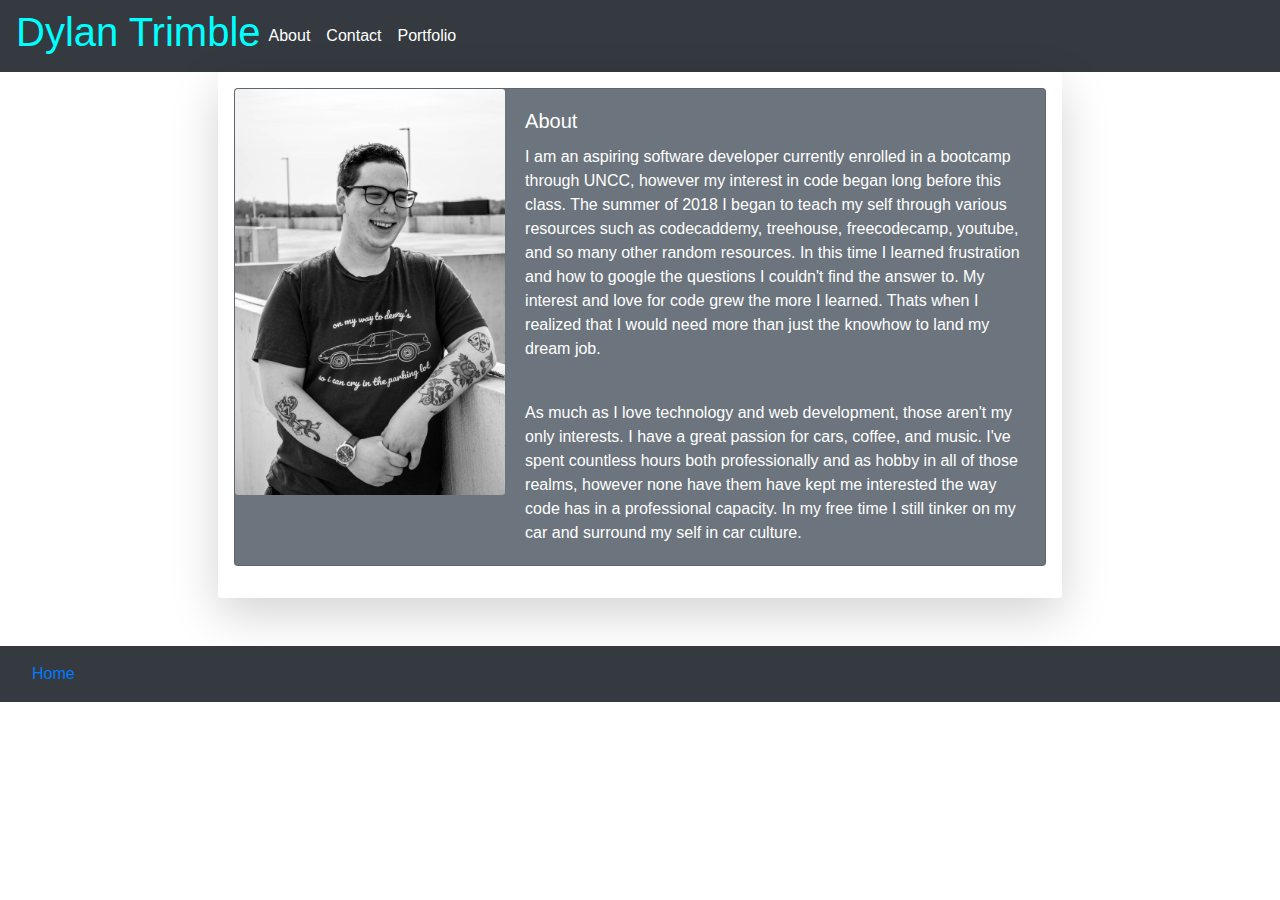
==== index.html @ 840524a8 "made layout for all htmls and added content to index" ====
<!DOCTYPE html>
<html lang="en">

<head>
    <meta charset="UTF-8">
    <meta name="viewport" content="width=device-width, initial-scale=1.0">
    <title>About</title>
    <link rel="stylesheet" href="https://stackpath.bootstrapcdn.com/bootstrap/4.3.1/css/bootstrap.min.css"
        integrity="sha384-ggOyR0iXCbMQv3Xipma34MD+dH/1fQ784/j6cY/iJTQUOhcWr7x9JvoRxT2MZw1T" crossorigin="anonymous">
    <link rel="stylesheet" type="text/css" href="./styles/style.css">
</head>

<body>
    <nav class="navbar navbar-expand-lg navbar-dark bg-dark">
        <h1>Dylan Trimble</h1>
        <button class="navbar-toggler" type="button" data-toggle="collapse" data-target="#navbarSupportedContent"
            aria-controls="navbarSupportedContent" aria-expanded="false" aria-label="Toggle navigation">
            <span class="navbar-toggler-icon"></span>
        </button>
        <div class="collapse navbar-collapse" id="navbarSupportedContent">
            <ul class="navbar-nav mr-auto">
                <li class="nav-item active">
                    <a class="nav-link" href="./index.html">About<span class="sr-only">(current)</span></a>
                </li>
                <ul class="navbar-nav mr-auto">
                    <li class="nav-item active">
                        <a class="nav-link" href="./contact.html">Contact <span class="sr-only">(current)</span></a>
                    </li>
                    <ul class="navbar-nav mr-auto">
                        <li class="nav-item active">
                            <a class="nav-link" href="./portfolio.html">Portfolio <span
                                    class="sr-only">(current)</span></a>
                        </li>
                    </ul>
        </div>
    </nav>
    <div class="row justify-content-md-center" id="cont-1">
        <div class="col-md-8">
            <div class="shadow-lg p-3 mb-5 bg-white rounded">
                <div class="card text-white bg-secondary mb-3" style="max-width: 960px;">
                    <div class="row no-gutters">
                        <div class="col-md-4">
                            <img src="./imagesbs/me.jpg" width="300px" class="card-img float-left" alt="dylan trimble">
                        </div>
                        <!--<div class="row"> -->
                        <div class="col-md-8">
                            <div class="card-body float-left">
                                <h5 class="card-title">About</h5>
                                <p class="card-text">I am an aspiring software developer currently enrolled in a
                                    bootcamp
                                    through UNCC, however my interest in code began long before this class. The summer
                                    of
                                    2018 I began to teach my self through various resources such as codecaddemy,
                                    treehouse,
                                    freecodecamp, youtube, and so many other random resources. In this time I learned
                                    frustration and how to google the questions I couldn't find the answer to. My
                                    interest
                                    and love for code grew the more I learned. Thats when I realized that I would need
                                    more
                                    than just the knowhow to land my dream job.</p>
                                <br>
                                <p class="card-text">As much as I love technology and web
                                    development, those aren't my only interests. I have a great passion for cars,
                                    coffee,
                                    and music. I've spent countless hours both professionally and as hobby in all of
                                    those
                                    realms, however none have them have kept me interested the way code has in a
                                    professional capacity. In my free time I still tinker on my car and surround my self
                                    in
                                    car culture.</p>
                            </div>
                        </div>
                    </div>
                </div>
            </div>
        </div>
    </div>
    <nav class="navbar navbar-expand-lg navbar-dark bg-dark text-center">
            <ul class="nav text-center">
                    <li class="nav-item text-center">
                      <a class="nav-link active text-center" href="./index.html">Home</a>
                    </li>
    </nav>
</body>

</html>
---- styles/style.css ----
h1 {
    color: aqua;
}
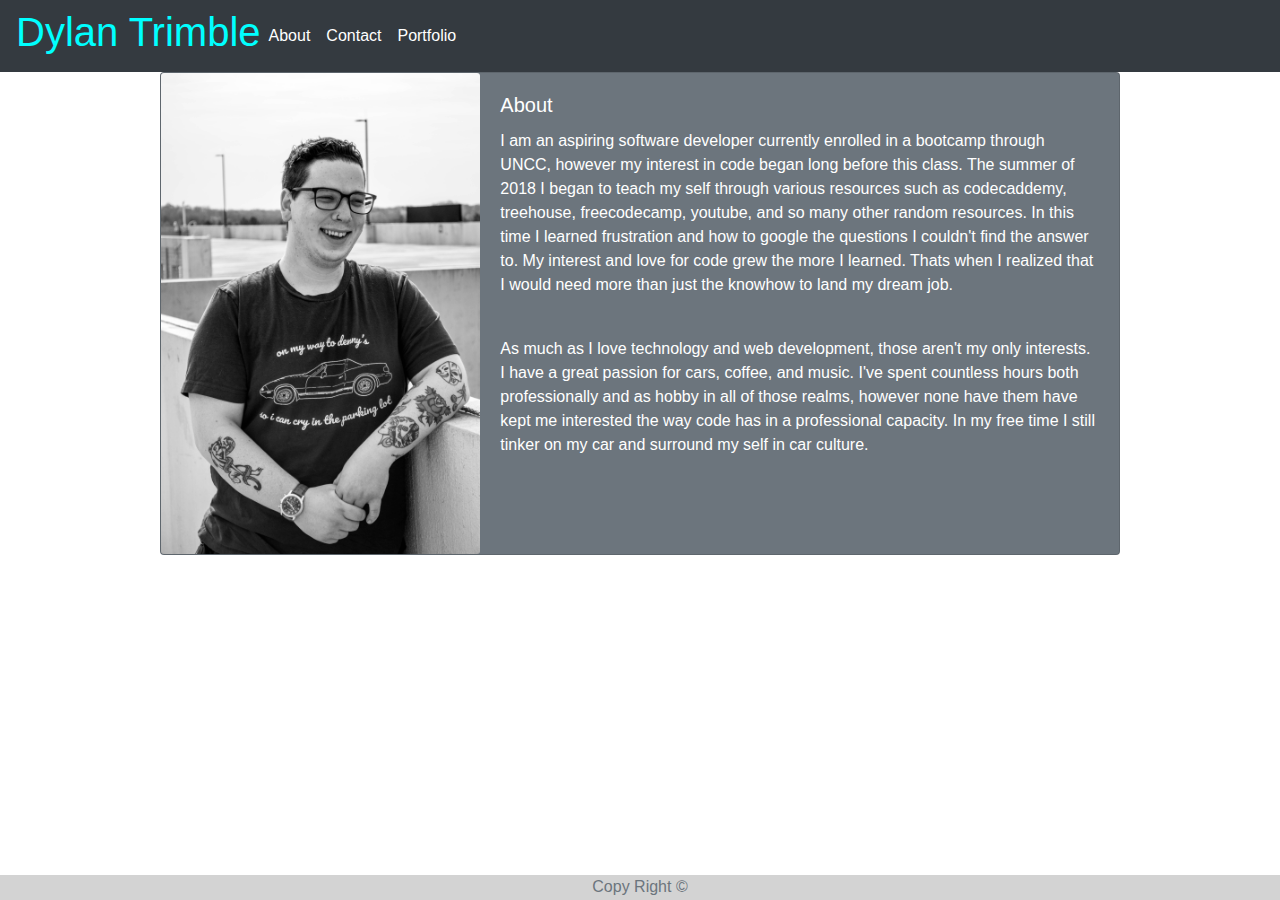
==== commit 0196bdce: "added functionality to the conact and portfolio page" ====
--- a/index.html
+++ b/index.html
@@ -34,53 +34,63 @@
                     </ul>
         </div>
     </nav>
-    <div class="row justify-content-md-center" id="cont-1">
-        <div class="col-md-8">
-            <div class="shadow-lg p-3 mb-5 bg-white rounded">
-                <div class="card text-white bg-secondary mb-3" style="max-width: 960px;">
-                    <div class="row no-gutters">
-                        <div class="col-md-4">
-                            <img src="./imagesbs/me.jpg" width="300px" class="card-img float-left" alt="dylan trimble">
-                        </div>
-                        <!--<div class="row"> -->
-                        <div class="col-md-8">
-                            <div class="card-body float-left">
-                                <h5 class="card-title">About</h5>
-                                <p class="card-text">I am an aspiring software developer currently enrolled in a
-                                    bootcamp
-                                    through UNCC, however my interest in code began long before this class. The summer
-                                    of
-                                    2018 I began to teach my self through various resources such as codecaddemy,
-                                    treehouse,
-                                    freecodecamp, youtube, and so many other random resources. In this time I learned
-                                    frustration and how to google the questions I couldn't find the answer to. My
-                                    interest
-                                    and love for code grew the more I learned. Thats when I realized that I would need
-                                    more
-                                    than just the knowhow to land my dream job.</p>
-                                <br>
-                                <p class="card-text">As much as I love technology and web
-                                    development, those aren't my only interests. I have a great passion for cars,
-                                    coffee,
-                                    and music. I've spent countless hours both professionally and as hobby in all of
-                                    those
-                                    realms, however none have them have kept me interested the way code has in a
-                                    professional capacity. In my free time I still tinker on my car and surround my self
-                                    in
-                                    car culture.</p>
-                            </div>
+    <div class="container">
+        <div class="row justify-content-md-center" id="cont-1">
+            <div class="col-md-8"></div>
+            <div class="card text-white bg-secondary mb-3" style="max-width: 960px;">
+                <div class="row no-gutters">
+                    <div class="col-md-4">
+                        <img src="./imagesbs/me.jpg" width="300px" class="card-img float-left" alt="dylan trimble">
+                    </div>
+                    <!--<div class="row"> -->
+                    <div class="col-md-8">
+                        <div class="card-body float-left">
+                            <h5 class="card-title">About</h5>
+                            <p class="card-text">I am an aspiring software developer currently enrolled in a
+                                bootcamp
+                                through UNCC, however my interest in code began long before this class. The summer
+                                of
+                                2018 I began to teach my self through various resources such as codecaddemy,
+                                treehouse,
+                                freecodecamp, youtube, and so many other random resources. In this time I learned
+                                frustration and how to google the questions I couldn't find the answer to. My
+                                interest
+                                and love for code grew the more I learned. Thats when I realized that I would need
+                                more
+                                than just the knowhow to land my dream job.</p>
+                            <br>
+                            <p class="card-text">As much as I love technology and web
+                                development, those aren't my only interests. I have a great passion for cars,
+                                coffee,
+                                and music. I've spent countless hours both professionally and as hobby in all of
+                                those
+                                realms, however none have them have kept me interested the way code has in a
+                                professional capacity. In my free time I still tinker on my car and surround my self
+                                in
+                                car culture.</p>
                         </div>
                     </div>
                 </div>
             </div>
         </div>
     </div>
-    <nav class="navbar navbar-expand-lg navbar-dark bg-dark text-center">
-            <ul class="nav text-center">
-                    <li class="nav-item text-center">
-                      <a class="nav-link active text-center" href="./index.html">Home</a>
-                    </li>
-    </nav>
+    </div>
+    </div>
+    </div>
+    <footer class="text-muted">
+        <div class="container">
+            <p class="foot"> Copy Right ©</p>
+        </div>
+    </footer>
+    <script src="https://code.jquery.com/jquery-3.3.1.slim.min.js"
+        integrity="sha384-q8i/X+965DzO0rT7abK41JStQIAqVgRVzpbzo5smXKp4YfRvH+8abtTE1Pi6jizo"
+        crossorigin="anonymous"></script>
+    <script src="https://cdnjs.cloudflare.com/ajax/libs/popper.js/1.14.7/umd/popper.min.js"
+        integrity="sha384-UO2eT0CpHqdSJQ6hJty5KVphtPhzWj9WO1clHTMGa3JDZwrnQq4sF86dIHNDz0W1"
+        crossorigin="anonymous"></script>
+    <script src="https://stackpath.bootstrapcdn.com/bootstrap/4.3.1/js/bootstrap.min.js"
+        integrity="sha384-JjSmVgyd0p3pXB1rRibZUAYoIIy6OrQ6VrjIEaFf/nJGzIxFDsf4x0xIM+B07jRM"
+        crossorigin="anonymous"></script>
 </body>
 
 </html>--- a/styles/style.css
+++ b/styles/style.css
@@ -1,3 +1,13 @@
 h1 {
     color: aqua;
+}
+.foot{
+    text-align: center;
+}
+footer{
+    background-color: lightgray;
+    position: fixed;
+    width: 100%;
+    height: 25px;
+    bottom: 0px;
 }